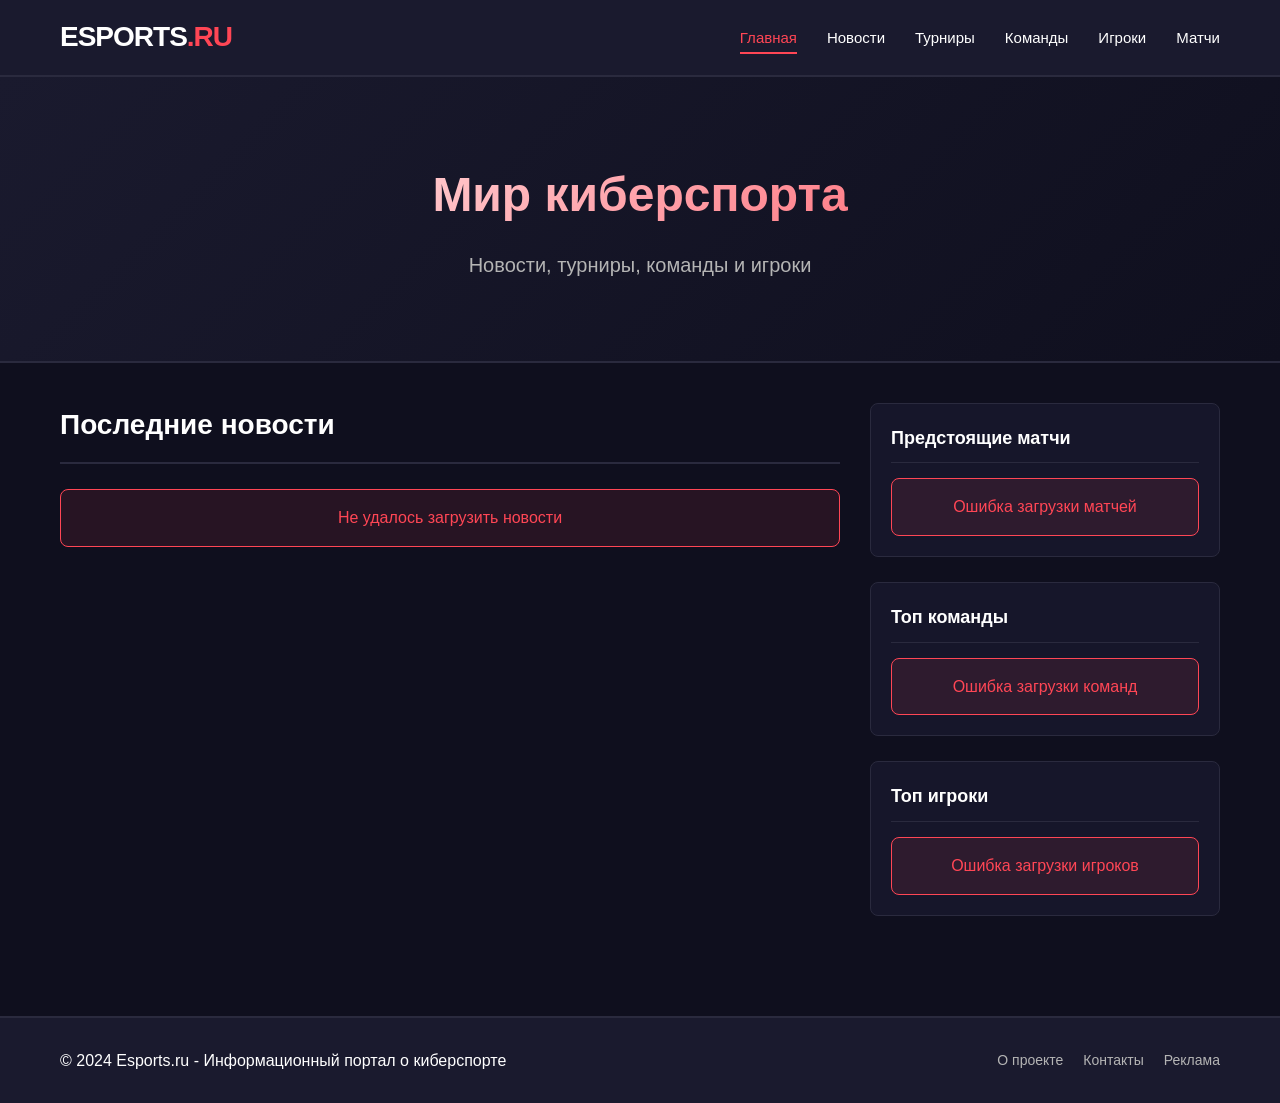
==== Course_work/wwwroot/index.html @ 94d71a49 "Initial commit" ====
<!DOCTYPE html>
<html lang="ru">
<head>
    <meta charset="UTF-8">
    <meta name="viewport" content="width=device-width, initial-scale=1.0">
    <title>Киберспорт - Главная</title>
    <link rel="stylesheet" href="css/style.css">
    <link rel="stylesheet" href="css/responsive.css">
</head>
<body>
<!-- Header -->
<header class="header">
    <div class="container">
        <div class="header-content">
            <div class="logo">
                <h1>ESPORTS<span>.RU</span></h1>
            </div>
            <nav class="nav">
                <ul>
                    <li><a href="index.html" class="active">Главная</a></li>
                    <li><a href="pages/news.html">Новости</a></li>
                    <li><a href="pages/tournaments.html">Турниры</a></li>
                    <li><a href="pages/teams.html">Команды</a></li>
                    <li><a href="pages/players.html">Игроки</a></li>
                    <li><a href="pages/matches.html">Матчи</a></li>
                </ul>
            </nav>
        </div>
    </div>
</header>

<!-- Hero Section -->
<section class="hero">
    <div class="container">
        <div class="hero-content">
            <h2 class="hero-title">Мир киберспорта</h2>
            <p class="hero-subtitle">Новости, турниры, команды и игроки</p>
        </div>
    </div>
</section>

<!-- Main Content -->
<main class="main-content">
    <div class="container">
        <div class="content-grid">
            <!-- Left Column - News -->
            <div class="news-column">
                <h2 class="section-title">Последние новости</h2>
                <div id="news-list" class="news-list">
                    <!-- Новости будут загружены через JS -->
                    <div class="loading">Загрузка новостей...</div>
                </div>
            </div>

            <!-- Right Column - Sidebar -->
            <aside class="sidebar">
                <!-- Upcoming Matches -->
                <div class="widget">
                    <h3 class="widget-title">Предстоящие матчи</h3>
                    <div id="upcoming-matches" class="matches-widget">
                        <div class="loading">Загрузка...</div>
                    </div>
                </div>

                <!-- Top Teams -->
                <div class="widget">
                    <h3 class="widget-title">Топ команды</h3>
                    <div id="top-teams" class="teams-widget">
                        <div class="loading">Загрузка...</div>
                    </div>
                </div>

                <!-- Top Players -->
                <div class="widget">
                    <h3 class="widget-title">Топ игроки</h3>
                    <div id="top-players" class="players-widget">
                        <div class="loading">Загрузка...</div>
                    </div>
                </div>
            </aside>
        </div>
    </div>
</main>

<!-- Footer -->
<footer class="footer">
    <div class="container">
        <div class="footer-content">
            <p>&copy; 2024 Esports.ru - Информационный портал о киберспорте</p>
            <div class="footer-links">
                <a href="#">О проекте</a>
                <a href="#">Контакты</a>
                <a href="#">Реклама</a>
            </div>
        </div>
    </div>
</footer>

<script src="js/api.js"></script>
<script src="js/main.js"></script>
</body>
</html>
---- Course_work/wwwroot/css/style.css ----
/* Reset */
* {
    margin: 0;
    padding: 0;
    box-sizing: border-box;
}

/* Variables */
:root {
    --primary-color: #ff4655;
    --secondary-color: #1a1a2e;
    --bg-color: #0f0f1e;
    --card-bg: #16162a;
    --text-primary: #ffffff;
    --text-secondary: #b4b4b4;
    --border-color: #2a2a3e;
    --hover-color: #ff5566;
}

/* Base Styles */
body {
    font-family: -apple-system, BlinkMacSystemFont, 'Segoe UI', Roboto, Oxygen, Ubuntu, Cantarell, sans-serif;
    background-color: var(--bg-color);
    color: var(--text-primary);
    line-height: 1.6;
}

a {
    text-decoration: none;
    color: var(--text-primary);
    transition: color 0.3s ease;
}

a:hover {
    color: var(--primary-color);
}

.container {
    max-width: 1200px;
    margin: 0 auto;
    padding: 0 20px;
}

/* Header */
.header {
    background-color: var(--secondary-color);
    border-bottom: 2px solid var(--border-color);
    padding: 15px 0;
    position: sticky;
    top: 0;
    z-index: 1000;
}

.header-content {
    display: flex;
    justify-content: space-between;
    align-items: center;
}

.logo h1 {
    font-size: 28px;
    font-weight: 700;
    letter-spacing: -1px;
}

.logo span {
    color: var(--primary-color);
}

.nav ul {
    display: flex;
    list-style: none;
    gap: 30px;
}

.nav a {
    font-weight: 500;
    font-size: 15px;
    padding: 8px 0;
    position: relative;
}

.nav a.active {
    color: var(--primary-color);
}

.nav a::after {
    content: '';
    position: absolute;
    bottom: 0;
    left: 0;
    width: 0;
    height: 2px;
    background-color: var(--primary-color);
    transition: width 0.3s ease;
}

.nav a:hover::after,
.nav a.active::after {
    width: 100%;
}

/* Hero Section */
.hero {
    background: linear-gradient(135deg, var(--secondary-color) 0%, var(--bg-color) 100%);
    padding: 80px 0;
    text-align: center;
    border-bottom: 2px solid var(--border-color);
}

.hero-title {
    font-size: 48px;
    font-weight: 700;
    margin-bottom: 15px;
    background: linear-gradient(135deg, #fff 0%, var(--primary-color) 100%);
    -webkit-background-clip: text;
    -webkit-text-fill-color: transparent;
    background-clip: text;
}

.hero-subtitle {
    font-size: 20px;
    color: var(--text-secondary);
}

/* Main Content */
.main-content {
    padding: 40px 0;
}

.content-grid {
    display: grid;
    grid-template-columns: 1fr 350px;
    gap: 30px;
}

.section-title {
    font-size: 28px;
    margin-bottom: 25px;
    padding-bottom: 15px;
    border-bottom: 2px solid var(--border-color);
}

/* News List */
.news-list {
    display: flex;
    flex-direction: column;
    gap: 20px;
}

.news-card {
    background-color: var(--card-bg);
    border-radius: 8px;
    overflow: hidden;
    border: 1px solid var(--border-color);
    transition: transform 0.3s ease, border-color 0.3s ease;
    cursor: pointer;
}

.news-card:hover {
    transform: translateY(-2px);
    border-color: var(--primary-color);
}

.news-card-content {
    padding: 20px;
}

.news-card-title {
    font-size: 20px;
    font-weight: 600;
    margin-bottom: 10px;
    color: var(--text-primary);
}

.news-card-meta {
    display: flex;
    gap: 15px;
    margin-bottom: 12px;
    font-size: 13px;
    color: var(--text-secondary);
}

.news-card-description {
    color: var(--text-secondary);
    font-size: 15px;
    line-height: 1.6;
    display: -webkit-box;
    -webkit-line-clamp: 3;
    -webkit-box-orient: vertical;
    overflow: hidden;
}

.news-card-games {
    margin-top: 12px;
    display: flex;
    gap: 8px;
    flex-wrap: wrap;
}

.game-tag {
    background-color: var(--primary-color);
    color: white;
    padding: 4px 10px;
    border-radius: 4px;
    font-size: 12px;
    font-weight: 500;
}

/* Sidebar Widgets */
.sidebar {
    display: flex;
    flex-direction: column;
    gap: 25px;
}

.widget {
    background-color: var(--card-bg);
    border-radius: 8px;
    padding: 20px;
    border: 1px solid var(--border-color);
}

.widget-title {
    font-size: 18px;
    font-weight: 600;
    margin-bottom: 15px;
    padding-bottom: 10px;
    border-bottom: 1px solid var(--border-color);
}

/* Match Widget */
.match-item {
    padding: 15px 0;
    border-bottom: 1px solid var(--border-color);
}

.match-item:last-child {
    border-bottom: none;
}

.match-tournament {
    font-size: 12px;
    color: var(--primary-color);
    font-weight: 500;
    margin-bottom: 8px;
}

.match-date {
    font-size: 13px;
    color: var(--text-secondary);
    margin-bottom: 5px;
}

.match-status {
    display: inline-block;
    padding: 3px 8px;
    border-radius: 4px;
    font-size: 11px;
    font-weight: 500;
    background-color: #2a5;
    color: white;
}

.match-status.live {
    background-color: var(--primary-color);
}

.match-status.upcoming {
    background-color: #4a90e2;
}

/* Team Widget */
.team-item {
    display: flex;
    align-items: center;
    padding: 12px 0;
    border-bottom: 1px solid var(--border-color);
}

.team-item:last-child {
    border-bottom: none;
}

.team-rank {
    font-size: 16px;
    font-weight: 700;
    color: var(--primary-color);
    margin-right: 15px;
    min-width: 25px;
}

.team-info {
    flex: 1;
}

.team-name {
    font-weight: 600;
    margin-bottom: 3px;
}

.team-country {
    font-size: 13px;
    color: var(--text-secondary);
}

.team-prize {
    font-size: 14px;
    color: var(--primary-color);
    font-weight: 600;
}

/* Player Widget */
.player-item {
    display: flex;
    align-items: center;
    padding: 12px 0;
    border-bottom: 1px solid var(--border-color);
}

.player-item:last-child {
    border-bottom: none;
}

.player-rank {
    font-size: 16px;
    font-weight: 700;
    color: var(--primary-color);
    margin-right: 15px;
    min-width: 25px;
}

.player-info {
    flex: 1;
}

.player-nickname {
    font-weight: 600;
    margin-bottom: 3px;
}

.player-team {
    font-size: 13px;
    color: var(--text-secondary);
}

.player-prize {
    font-size: 14px;
    color: var(--primary-color);
    font-weight: 600;
}

/* Loading */
.loading {
    text-align: center;
    padding: 40px;
    color: var(--text-secondary);
}

/* Error Message */
.error-message {
    background-color: rgba(255, 70, 85, 0.1);
    border: 1px solid var(--primary-color);
    color: var(--primary-color);
    padding: 15px;
    border-radius: 8px;
    text-align: center;
}

/* Footer */
.footer {
    background-color: var(--secondary-color);
    border-top: 2px solid var(--border-color);
    padding: 30px 0;
    margin-top: 60px;
}

.footer-content {
    display: flex;
    justify-content: space-between;
    align-items: center;
}

.footer-links {
    display: flex;
    gap: 20px;
}

.footer-links a {
    color: var(--text-secondary);
    font-size: 14px;
}

.footer-links a:hover {
    color: var(--primary-color);
}

/* Buttons */
.btn {
    display: inline-block;
    padding: 10px 20px;
    background-color: var(--primary-color);
    color: white;
    border: none;
    border-radius: 6px;
    font-weight: 600;
    cursor: pointer;
    transition: background-color 0.3s ease;
}

.btn:hover {
    background-color: var(--hover-color);
}

.btn-secondary {
    background-color: transparent;
    border: 2px solid var(--primary-color);
    color: var(--primary-color);
}

.btn-secondary:hover {
    background-color: var(--primary-color);
    color: white;
}

/* Tables */
.table-container {
    overflow-x: auto;
}

table {
    width: 100%;
    border-collapse: collapse;
    background-color: var(--card-bg);
    border-radius: 8px;
    overflow: hidden;
}

th, td {
    padding: 15px;
    text-align: left;
    border-bottom: 1px solid var(--border-color);
}

th {
    background-color: var(--secondary-color);
    font-weight: 600;
    color: var(--primary-color);
}

tr:hover {
    background-color: rgba(255, 70, 85, 0.05);
}

/* Cards */
.card {
    background-color: var(--card-bg);
    border-radius: 8px;
    padding: 20px;
    border: 1px solid var(--border-color);
    transition: transform 0.3s ease, border-color 0.3s ease;
}

.card:hover {
    transform: translateY(-2px);
    border-color: var(--primary-color);
}

.card-title {
    font-size: 20px;
    font-weight: 600;
    margin-bottom: 10px;
}

.card-content {
    color: var(--text-secondary);
}

/* Grid Layouts */
.grid-2 {
    display: grid;
    grid-template-columns: repeat(2, 1fr);
    gap: 20px;
}

.grid-3 {
    display: grid;
    grid-template-columns: repeat(3, 1fr);
    gap: 20px;
}

.grid-4 {
    display: grid;
    grid-template-columns: repeat(4, 1fr);
    gap: 20px;
}
---- Course_work/wwwroot/css/responsive.css ----
/* ========================================
   АДАПТИВНЫЕ СТИЛИ
   ======================================== */

/* Планшеты и маленькие ноутбуки */
@media (max-width: 1024px) {
    .content-grid {
        grid-template-columns: 1fr;
    }

    .sidebar {
        display: grid;
        grid-template-columns: repeat(2, 1fr);
        gap: 20px;
    }

    .grid-3 {
        grid-template-columns: repeat(2, 1fr);
    }

    .grid-4 {
        grid-template-columns: repeat(2, 1fr);
    }

    .nav ul {
        gap: 20px;
    }
}

/* Планшеты в портретной ориентации */
@media (max-width: 768px) {
    .header-content {
        flex-direction: column;
        gap: 15px;
    }

    .nav ul {
        flex-wrap: wrap;
        gap: 15px;
        justify-content: center;
    }

    .nav a {
        font-size: 14px;
    }

    .hero {
        padding: 50px 0;
    }

    .hero-title {
        font-size: 32px;
    }

    .hero-subtitle {
        font-size: 16px;
    }

    .sidebar {
        grid-template-columns: 1fr;
    }

    .grid-2,
    .grid-3,
    .grid-4 {
        grid-template-columns: 1fr;
    }

    .footer-content {
        flex-direction: column;
        gap: 15px;
        text-align: center;
    }

    .section-title {
        font-size: 22px;
    }

    .filters {
        flex-direction: column !important;
    }

    .filter-select {
        width: 100%;
    }
}

/* Мобильные телефоны */
@media (max-width: 480px) {
    .container {
        padding: 0 15px;
    }

    .logo h1 {
        font-size: 22px;
    }

    .nav ul {
        gap: 10px;
    }

    .nav a {
        font-size: 13px;
        padding: 6px 0;
    }

    .hero {
        padding: 30px 0;
    }

    .hero-title {
        font-size: 24px;
    }

    .hero-subtitle {
        font-size: 14px;
    }

    .main-content {
        padding: 20px 0;
    }

    .section-title {
        font-size: 20px;
    }

    .news-card-content {
        padding: 15px;
    }

    .news-card-title {
        font-size: 18px;
    }

    .news-card-description {
        font-size: 14px;
    }

    .widget {
        padding: 15px;
    }

    .widget-title {
        font-size: 16px;
    }

    .card {
        padding: 15px;
    }

    .card-title {
        font-size: 18px;
    }

    table {
        font-size: 13px;
    }

    th, td {
        padding: 10px 8px;
    }

    .btn {
        padding: 8px 16px;
        font-size: 14px;
    }
}

/* Очень маленькие экраны */
@media (max-width: 360px) {
    .logo h1 {
        font-size: 20px;
    }

    .hero-title {
        font-size: 20px;
    }

    .section-title {
        font-size: 18px;
    }

    .news-card-title {
        font-size: 16px;
    }
}
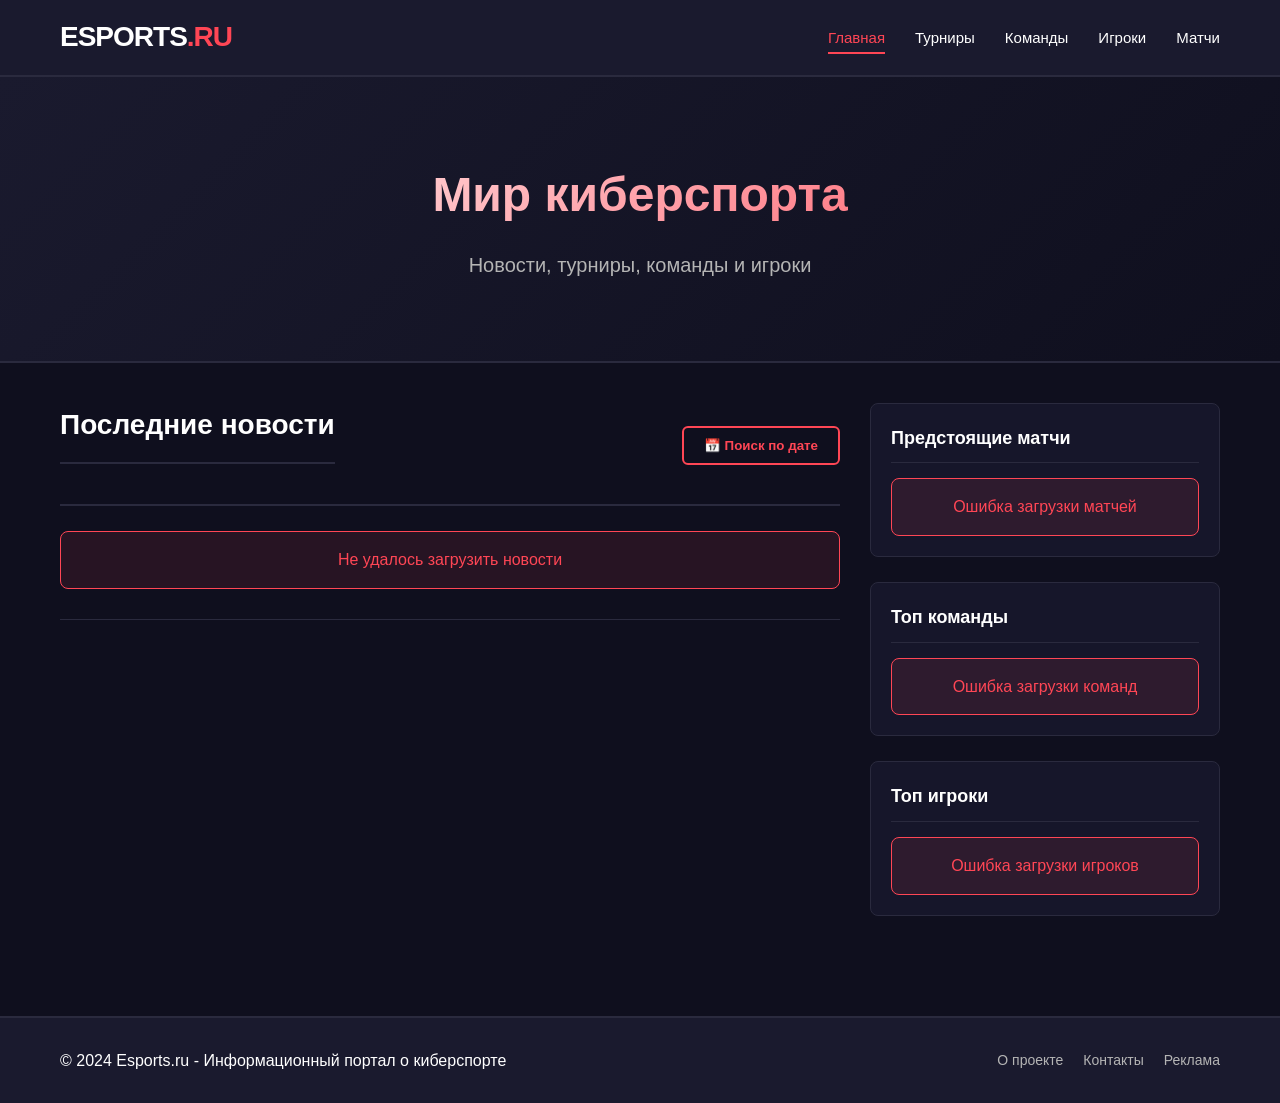
==== commit a2cd3553: "роект обновлен" ====
--- a/Course_work/wwwroot/index.html
+++ b/Course_work/wwwroot/index.html
@@ -8,7 +8,6 @@
     <link rel="stylesheet" href="css/responsive.css">
 </head>
 <body>
-<!-- Header -->
 <header class="header">
     <div class="container">
         <div class="header-content">
@@ -18,7 +17,6 @@
             <nav class="nav">
                 <ul>
                     <li><a href="index.html" class="active">Главная</a></li>
-                    <li><a href="pages/news.html">Новости</a></li>
                     <li><a href="pages/tournaments.html">Турниры</a></li>
                     <li><a href="pages/teams.html">Команды</a></li>
                     <li><a href="pages/players.html">Игроки</a></li>
@@ -29,7 +27,7 @@
     </div>
 </header>
 
-<!-- Hero Section -->
+
 <section class="hero">
     <div class="container">
         <div class="hero-content">
@@ -39,22 +37,42 @@
     </div>
 </section>
 
-<!-- Main Content -->
+
 <main class="main-content">
     <div class="container">
         <div class="content-grid">
             <!-- Left Column - News -->
             <div class="news-column">
-                <h2 class="section-title">Последние новости</h2>
+                <div class="news-header">
+                    <h2 class="section-title">Последние новости</h2>
+
+                 
+                    <div class="date-search">
+                        <button class="btn btn-secondary" onclick="toggleDatePicker()">
+                            📅 Поиск по дате
+                        </button>
+                        <div id="date-picker-container" class="date-picker-container" style="display: none;">
+                            <input type="date" id="date-picker" class="date-picker-input">
+                            <button class="btn" onclick="searchByDate()">Найти</button>
+                            <button class="btn btn-secondary" onclick="resetDateFilter()">Сбросить</button>
+                        </div>
+                    </div>
+                </div>
+
                 <div id="news-list" class="news-list">
-                    <!-- Новости будут загружены через JS -->
                     <div class="loading">Загрузка новостей...</div>
+                </div>
+
+               
+                <div class="show-more-container">
+                    <button id="show-more-btn" class="btn" onclick="showMoreNews()" style="display: none;">
+                        Показать еще
+                    </button>
                 </div>
             </div>
 
-            <!-- Right Column - Sidebar -->
+          
             <aside class="sidebar">
-                <!-- Upcoming Matches -->
                 <div class="widget">
                     <h3 class="widget-title">Предстоящие матчи</h3>
                     <div id="upcoming-matches" class="matches-widget">
@@ -62,7 +80,7 @@
                     </div>
                 </div>
 
-                <!-- Top Teams -->
+               
                 <div class="widget">
                     <h3 class="widget-title">Топ команды</h3>
                     <div id="top-teams" class="teams-widget">
@@ -70,7 +88,7 @@
                     </div>
                 </div>
 
-                <!-- Top Players -->
+               
                 <div class="widget">
                     <h3 class="widget-title">Топ игроки</h3>
                     <div id="top-players" class="players-widget">
@@ -82,7 +100,7 @@
     </div>
 </main>
 
-<!-- Footer -->
+
 <footer class="footer">
     <div class="container">
         <div class="footer-content">
@@ -98,5 +116,39 @@
 
 <script src="js/api.js"></script>
 <script src="js/main.js"></script>
+<script>
+    
+    function toggleDatePicker() {
+        const container = document.getElementById('date-picker-container');
+        if (container.style.display === 'none') {
+            container.style.display = 'flex';
+        } else {
+            container.style.display = 'none';
+        }
+    }
+
+    
+    function searchByDate() {
+        const datePicker = document.getElementById('date-picker');
+        const selectedDate = datePicker.value;
+
+        if (!selectedDate) {
+            alert('Пожалуйста, выберите дату');
+            return;
+        }
+
+        filterNewsByDate(selectedDate);
+        toggleDatePicker();
+    }
+
+    
+    function resetDateFilter() {
+        const datePicker = document.getElementById('date-picker');
+        datePicker.value = '';
+        displayedNewsCount = 10;
+        filterNewsByDate(null);
+        toggleDatePicker();
+    }
+</script>
 </body>
 </html>
--- a/Course_work/wwwroot/css/style.css
+++ b/Course_work/wwwroot/css/style.css
@@ -493,4 +493,104 @@
     display: grid;
     grid-template-columns: repeat(4, 1fr);
     gap: 20px;
+}
+.news-header {
+    display: flex;
+    justify-content: space-between;
+    align-items: center;
+    margin-bottom: 25px;
+    padding-bottom: 15px;
+    border-bottom: 2px solid var(--border-color);
+    flex-wrap: wrap;
+    gap: 15px;
+}
+
+.date-search {
+    position: relative;
+}
+
+.date-picker-container {
+    position: absolute;
+    top: 50px;
+    right: 0;
+    background-color: var(--card-bg);
+    border: 1px solid var(--border-color);
+    border-radius: 8px;
+    padding: 20px;
+    z-index: 100;
+    display: flex;
+    gap: 10px;
+    align-items: center;
+    box-shadow: 0 4px 12px rgba(0, 0, 0, 0.3);
+    min-width: 350px;
+}
+
+.date-picker-input {
+    padding: 10px 15px;
+    background-color: var(--bg-color);
+    border: 1px solid var(--border-color);
+    border-radius: 6px;
+    color: var(--text-primary);
+    font-size: 14px;
+    flex: 1;
+}
+
+.date-picker-input:focus {
+    outline: none;
+    border-color: var(--primary-color);
+}
+
+/* Color scheme for date input */
+.date-picker-input::-webkit-calendar-picker-indicator {
+    filter: invert(1);
+    cursor: pointer;
+}
+
+/* Show More Button */
+.show-more-container {
+    text-align: center;
+    margin-top: 30px;
+    padding-top: 20px;
+    border-top: 1px solid var(--border-color);
+}
+
+#show-more-btn {
+    min-width: 200px;
+    padding: 12px 30px;
+    font-size: 16px;
+}
+
+/* Mobile Responsiveness for Date Search */
+@media (max-width: 768px) {
+    .news-header {
+        flex-direction: column;
+        align-items: flex-start;
+    }
+
+    .date-search {
+        width: 100%;
+    }
+
+    .date-picker-container {
+        position: relative;
+        top: 10px;
+        right: auto;
+        width: 100%;
+        min-width: auto;
+        flex-direction: column;
+    }
+
+    .date-picker-input {
+        width: 100%;
+    }
+}
+
+@media (max-width: 480px) {
+    .date-picker-container {
+        padding: 15px;
+    }
+
+    .date-picker-container .btn {
+        width: 100%;
+    }
 }
--- a/Course_work/wwwroot/css/responsive.css
+++ b/Course_work/wwwroot/css/responsive.css
@@ -1,7 +1,3 @@
-/* ========================================
-   АДАПТИВНЫЕ СТИЛИ
-   ======================================== */
-
 /* Планшеты и маленькие ноутбуки */
 @media (max-width: 1024px) {
     .content-grid {
@@ -166,7 +162,7 @@
     }
 }
 
-/* Очень маленькие экраны */
+
 @media (max-width: 360px) {
     .logo h1 {
         font-size: 20px;
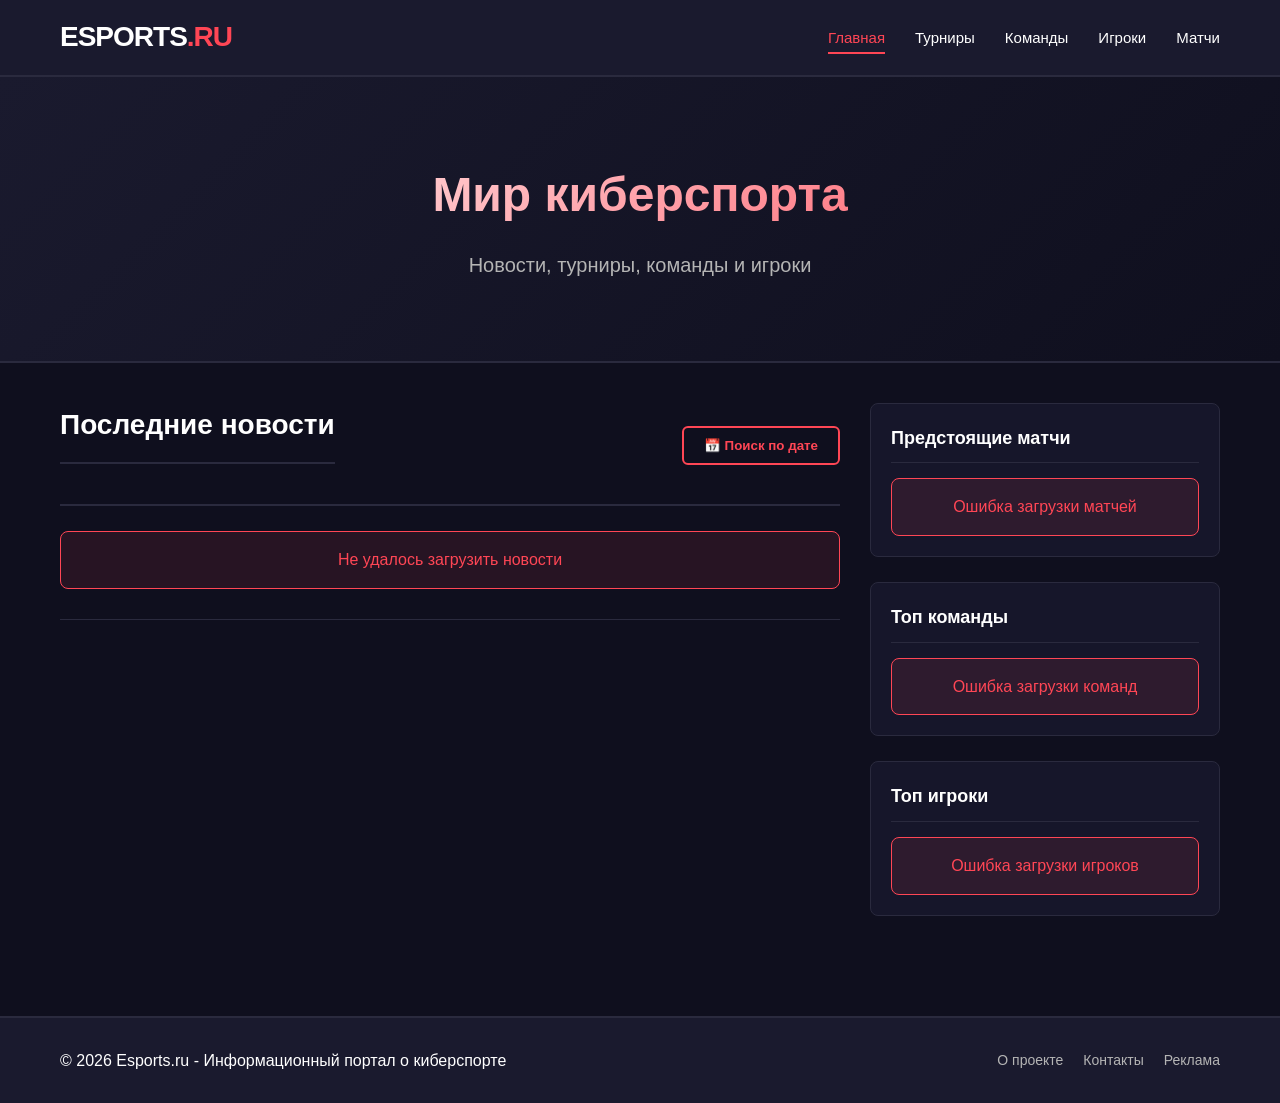
==== commit 85b51d82: ".gitignore" ====
--- a/Course_work/wwwroot/index.html
+++ b/Course_work/wwwroot/index.html
@@ -104,7 +104,7 @@
 <footer class="footer">
     <div class="container">
         <div class="footer-content">
-            <p>&copy; 2024 Esports.ru - Информационный портал о киберспорте</p>
+            <p>&copy; 2026 Esports.ru - Информационный портал о киберспорте</p>
             <div class="footer-links">
                 <a href="#">О проекте</a>
                 <a href="#">Контакты</a>
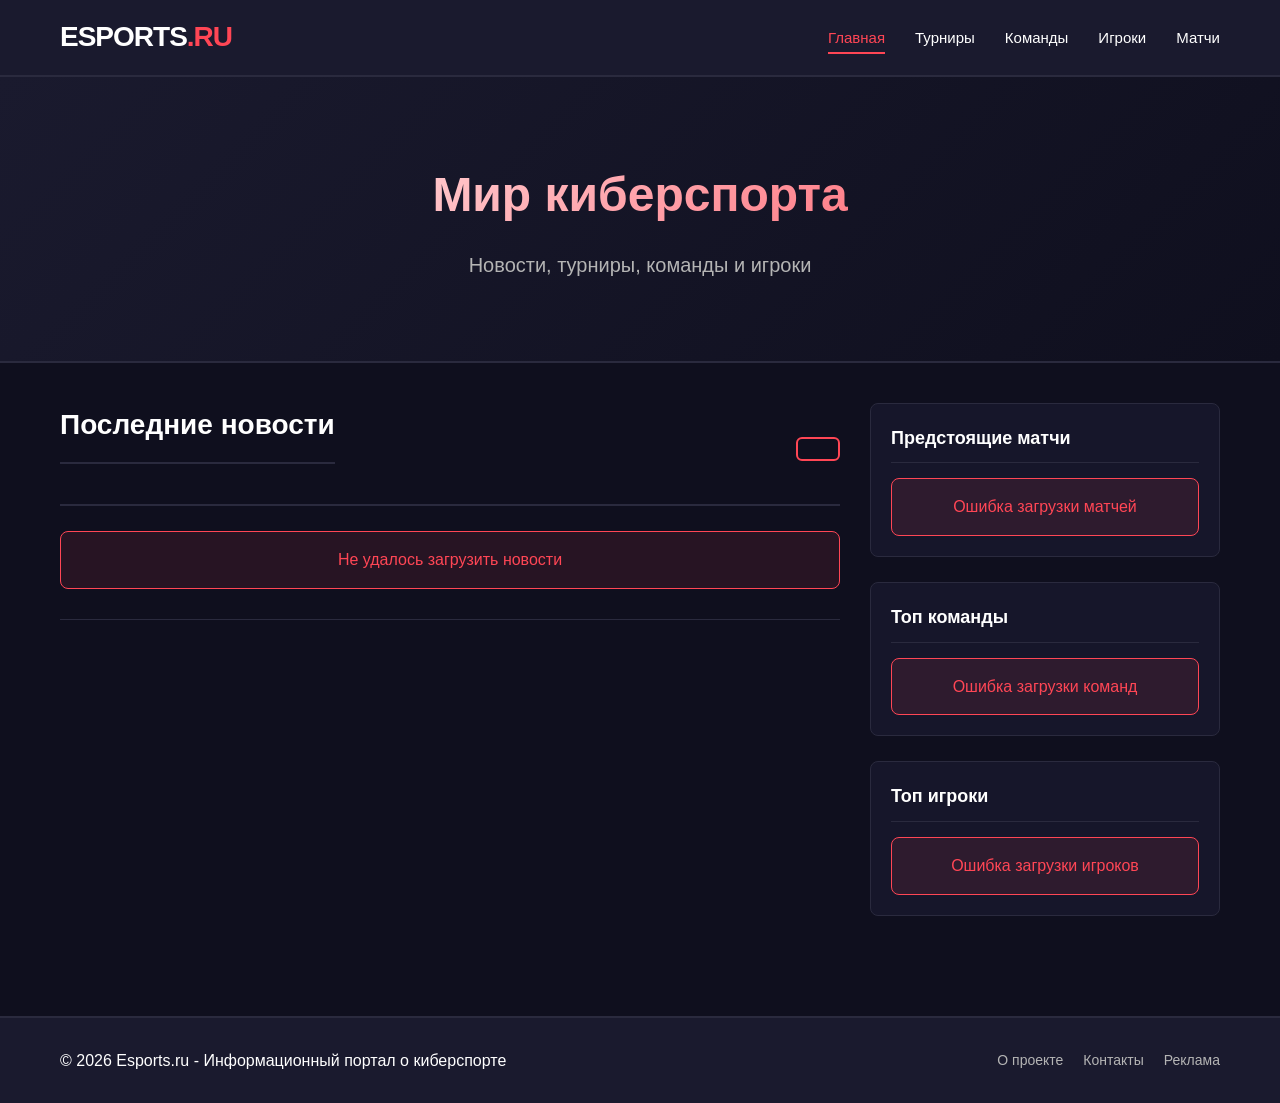
==== commit dd058cba: "Обновлено" ====
--- a/Course_work/wwwroot/index.html
+++ b/Course_work/wwwroot/index.html
@@ -41,7 +41,6 @@
 <main class="main-content">
     <div class="container">
         <div class="content-grid">
-            <!-- Left Column - News -->
             <div class="news-column">
                 <div class="news-header">
                     <h2 class="section-title">Последние новости</h2>
@@ -49,7 +48,6 @@
                  
                     <div class="date-search">
                         <button class="btn btn-secondary" onclick="toggleDatePicker()">
-                            📅 Поиск по дате
                         </button>
                         <div id="date-picker-container" class="date-picker-container" style="display: none;">
                             <input type="date" id="date-picker" class="date-picker-input">
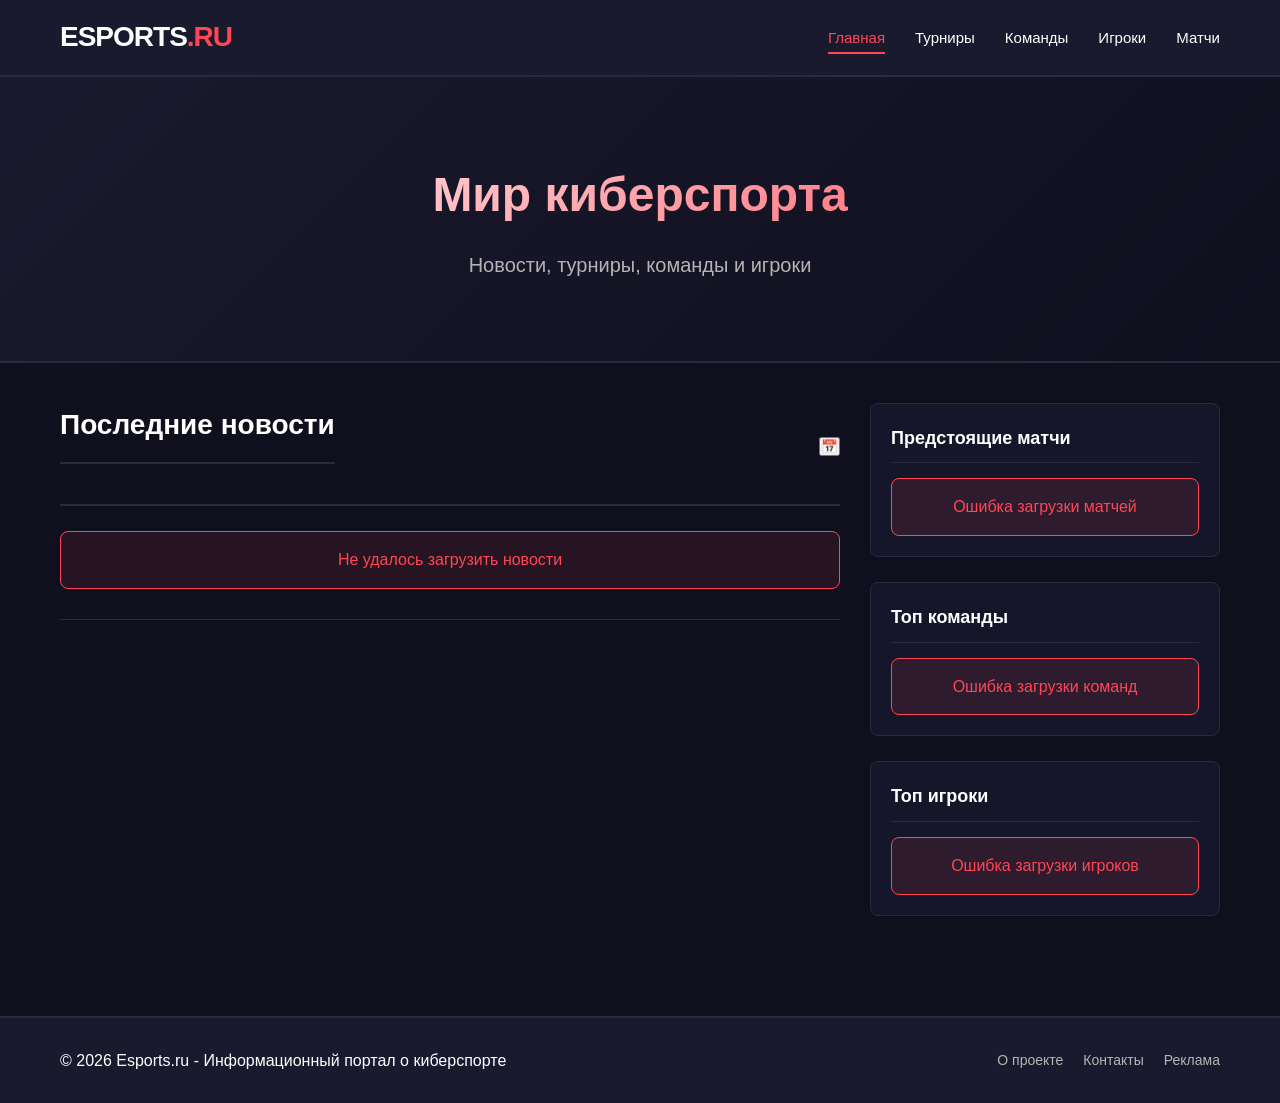
==== commit be4cbb87: "обновлено" ====
--- a/Course_work/wwwroot/index.html
+++ b/Course_work/wwwroot/index.html
@@ -47,8 +47,7 @@
 
                  
                     <div class="date-search">
-                        <button class="btn btn-secondary" onclick="toggleDatePicker()">
-                        </button>
+                        <button onclick="toggleDatePicker()">📅</button>
                         <div id="date-picker-container" class="date-picker-container" style="display: none;">
                             <input type="date" id="date-picker" class="date-picker-input">
                             <button class="btn" onclick="searchByDate()">Найти</button>
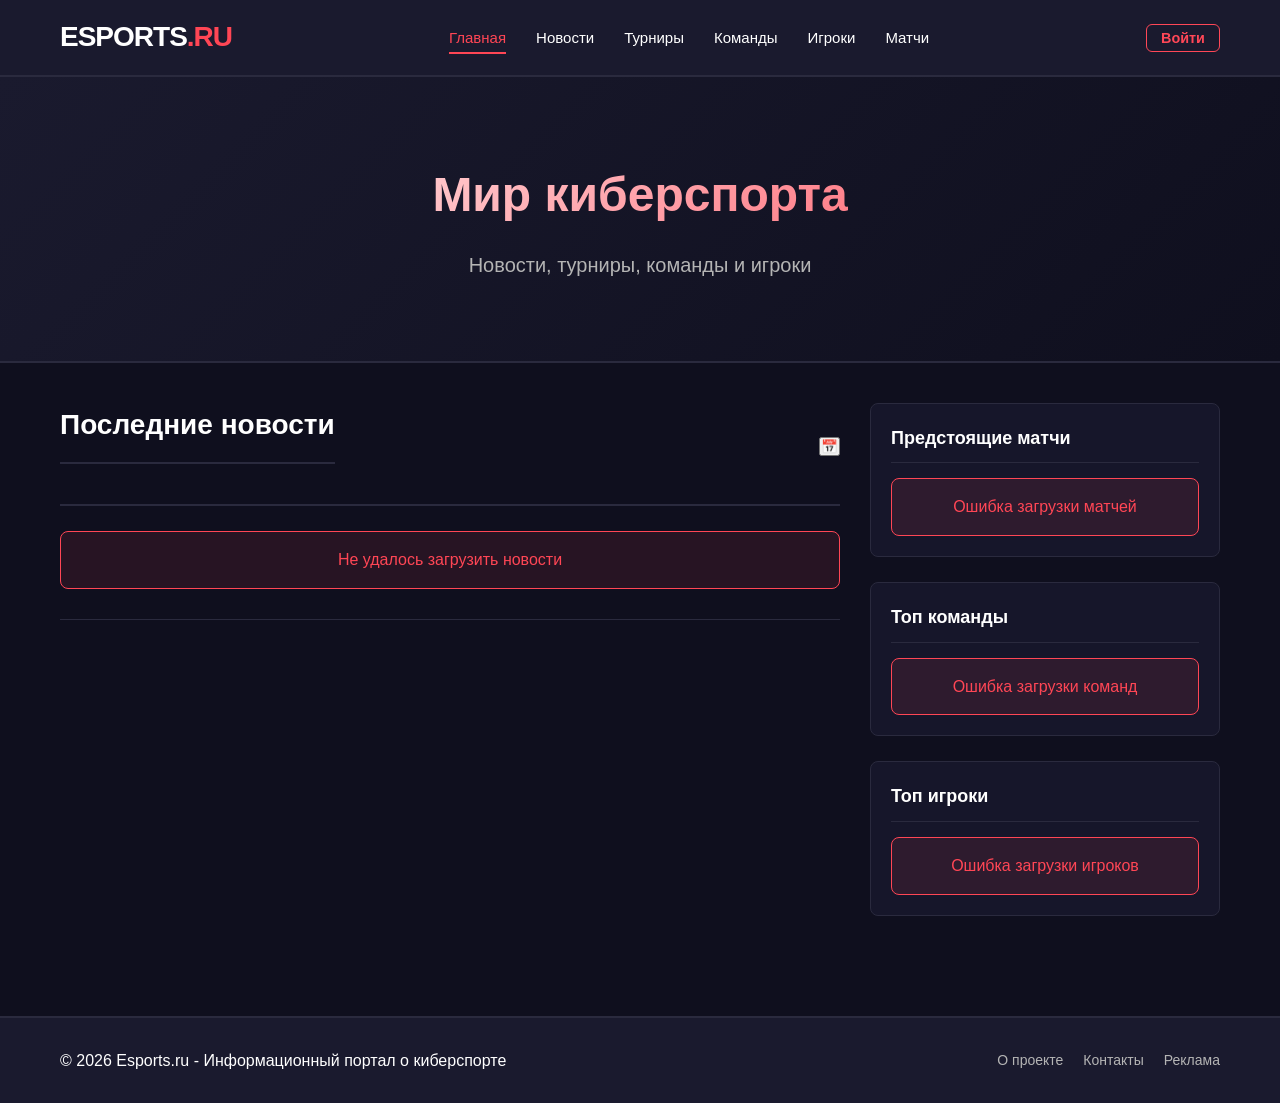
==== commit fbefac6f: "Обновлено" ====
--- a/Course_work/wwwroot/index.html
+++ b/Course_work/wwwroot/index.html
@@ -6,6 +6,102 @@
     <title>Киберспорт - Главная</title>
     <link rel="stylesheet" href="css/style.css">
     <link rel="stylesheet" href="css/responsive.css">
+    <style>
+        .auth-user {
+            display: flex;
+            align-items: center;
+            gap: 10px;
+        }
+
+        .auth-role-badge {
+            padding: 3px 10px;
+            border-radius: 20px;
+            font-size: 0.78rem;
+            font-weight: 600;
+            white-space: nowrap;
+        }
+
+        .auth-name {
+            color: #ccc;
+            font-size: 0.9rem;
+            white-space: nowrap;
+        }
+
+        .auth-logout-btn {
+            background: transparent;
+            border: 1px solid #444;
+            border-radius: 6px;
+            color: #aaa;
+            padding: 4px 10px;
+            font-size: 0.82rem;
+            cursor: pointer;
+            transition: border-color 0.2s, color 0.2s;
+        }
+
+        .auth-logout-btn:hover {
+            border-color: #ff4757;
+            color: #ff4757;
+        }
+
+        .auth-login-link {
+            color: #ff4757;
+            text-decoration: none;
+            font-weight: 600;
+            font-size: 0.9rem;
+            border: 1px solid #ff4757;
+            padding: 5px 14px;
+            border-radius: 6px;
+            transition: background 0.2s;
+        }
+
+        .auth-login-link:hover {
+            background: rgba(255,71,87,0.12);
+        }
+
+        .content-actions {
+            display: flex;
+            gap: 10px;
+            margin-bottom: 20px;
+            flex-wrap: wrap;
+        }
+
+        .btn-action {
+            padding: 8px 16px;
+            border-radius: 8px;
+            border: none;
+            font-size: 0.85rem;
+            font-weight: 600;
+            cursor: pointer;
+            transition: opacity 0.2s;
+        }
+
+        .btn-action:hover { opacity: 0.85; }
+
+        .btn-add    { background: #2ecc71; color: #fff; }
+        .btn-edit   { background: #3498db; color: #fff; }
+        .btn-delete { background: #ff4757; color: #fff; }
+        .btn-update { background: #f39c12; color: #fff; }
+        .btn-manage { background: #9b59b6; color: #fff; }
+
+        .news-card-actions {
+            display: flex;
+            gap: 8px;
+            margin-top: 10px;
+        }
+
+        .btn-sm {
+            padding: 4px 12px;
+            border-radius: 6px;
+            border: none;
+            font-size: 0.78rem;
+            font-weight: 600;
+            cursor: pointer;
+            transition: opacity 0.2s;
+        }
+
+        .btn-sm:hover { opacity: 0.8; }
+    </style>
+
 </head>
 <body>
 <header class="header">
@@ -17,16 +113,18 @@
             <nav class="nav">
                 <ul>
                     <li><a href="index.html" class="active">Главная</a></li>
+                    <li><a href="pages/news.html">Новости</a></li>
                     <li><a href="pages/tournaments.html">Турниры</a></li>
                     <li><a href="pages/teams.html">Команды</a></li>
                     <li><a href="pages/players.html">Игроки</a></li>
                     <li><a href="pages/matches.html">Матчи</a></li>
                 </ul>
             </nav>
+
+            <div id="auth-widget"></div>
         </div>
     </div>
 </header>
-
 
 <section class="hero">
     <div class="container">
@@ -36,7 +134,6 @@
         </div>
     </div>
 </section>
-
 
 <main class="main-content">
     <div class="container">
@@ -44,8 +141,6 @@
             <div class="news-column">
                 <div class="news-header">
                     <h2 class="section-title">Последние новости</h2>
-
-                 
                     <div class="date-search">
                         <button onclick="toggleDatePicker()">📅</button>
                         <div id="date-picker-container" class="date-picker-container" style="display: none;">
@@ -56,11 +151,16 @@
                     </div>
                 </div>
 
+                <div class="content-actions" data-role="admin,manager">
+                    <button class="btn-action btn-add" onclick="alert('Форма добавления новости')">
+                        + Добавить новость
+                    </button>
+                </div>
+
                 <div id="news-list" class="news-list">
                     <div class="loading">Загрузка новостей...</div>
                 </div>
 
-               
                 <div class="show-more-container">
                     <button id="show-more-btn" class="btn" onclick="showMoreNews()" style="display: none;">
                         Показать еще
@@ -68,26 +168,44 @@
                 </div>
             </div>
 
-          
             <aside class="sidebar">
                 <div class="widget">
                     <h3 class="widget-title">Предстоящие матчи</h3>
+                    <!-- Кнопка обновления расписания: admin + manager -->
+                    <div style="margin-bottom: 8px;" data-role="admin,manager">
+                        <button class="btn-action btn-update" style="font-size:0.78rem;padding:5px 12px;"
+                                onclick="alert('Обновление расписания матчей')">
+                            ✏ Обновить расписание
+                        </button>
+                    </div>
                     <div id="upcoming-matches" class="matches-widget">
                         <div class="loading">Загрузка...</div>
                     </div>
                 </div>
 
-               
                 <div class="widget">
                     <h3 class="widget-title">Топ команды</h3>
+                    <!-- Управление командами: только admin -->
+                    <div style="margin-bottom: 8px;" data-role="admin">
+                        <button class="btn-action btn-manage" style="font-size:0.78rem;padding:5px 12px;"
+                                onclick="alert('Управление данными о командах')">
+                            ⚙ Управление командами
+                        </button>
+                    </div>
                     <div id="top-teams" class="teams-widget">
                         <div class="loading">Загрузка...</div>
                     </div>
                 </div>
 
-               
                 <div class="widget">
                     <h3 class="widget-title">Топ игроки</h3>
+                    <!-- Управление игроками: только admin -->
+                    <div style="margin-bottom: 8px;" data-role="admin">
+                        <button class="btn-action btn-manage" style="font-size:0.78rem;padding:5px 12px;"
+                                onclick="alert('Управление данными об игроках')">
+                            ⚙ Управление игроками
+                        </button>
+                    </div>
                     <div id="top-players" class="players-widget">
                         <div class="loading">Загрузка...</div>
                     </div>
@@ -96,7 +214,6 @@
         </div>
     </div>
 </main>
-
 
 <footer class="footer">
     <div class="container">
@@ -111,34 +228,27 @@
     </div>
 </footer>
 
+<script src="js/config.js"></script>
+<script src="js/auth.js"></script>
 <script src="js/api.js"></script>
 <script src="js/main.js"></script>
 <script>
-    
+
+    AuthService.renderAuthWidget();
+    AuthService.applyVisibility();
+
     function toggleDatePicker() {
         const container = document.getElementById('date-picker-container');
-        if (container.style.display === 'none') {
-            container.style.display = 'flex';
-        } else {
-            container.style.display = 'none';
-        }
+        container.style.display = container.style.display === 'none' ? 'flex' : 'none';
     }
 
-    
     function searchByDate() {
         const datePicker = document.getElementById('date-picker');
         const selectedDate = datePicker.value;
-
-        if (!selectedDate) {
-            alert('Пожалуйста, выберите дату');
-            return;
-        }
-
+        if (!selectedDate) { alert('Пожалуйста, выберите дату'); return; }
         filterNewsByDate(selectedDate);
-        toggleDatePicker();
     }
 
-    
     function resetDateFilter() {
         const datePicker = document.getElementById('date-picker');
         datePicker.value = '';
